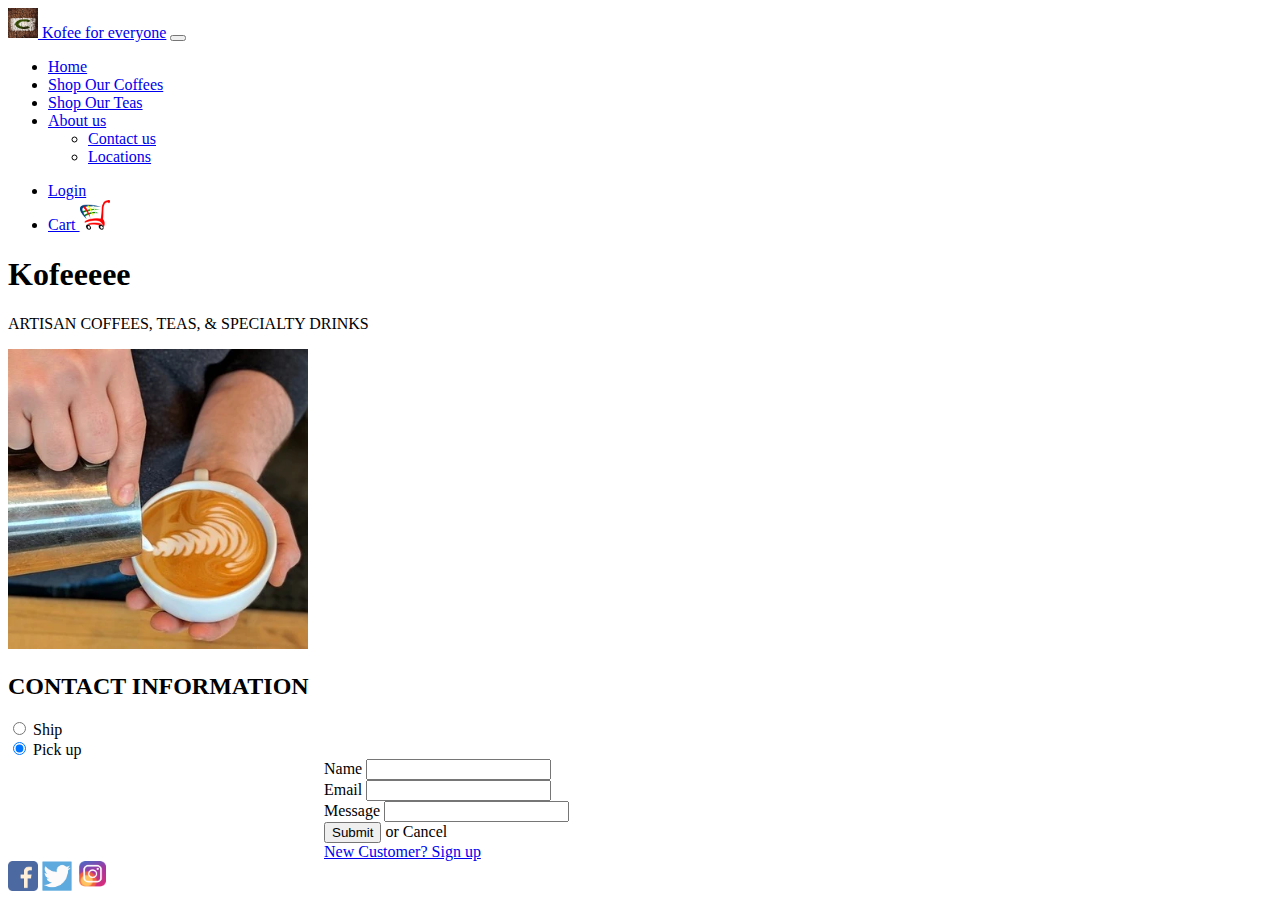
==== checkout.html @ 02cae36d "Modified nav and footer plus added a page for shipping" ====
<!DOCTYPE html>

<html>

<head>
    <meta charset="utf-8">
    <meta name="viewport" content="width=device-width, initial-scale=1, shrink-to-fit=no">
    <!--link rel="stylesheet" href="styles/bootstrap.css"-->
    <!-- including the bootstrap CSS -->
    <link href="https://cdn.jsdelivr.net/npm/bootstrap@5.2.0-beta1/dist/css/bootstrap.min.css" rel="stylesheet"
        integrity="sha384-0evHe/X+R7YkIZDRvuzKMRqM+OrBnVFBL6DOitfPri4tjfHxaWutUpFmBp4vmVor" crossorigin="anonymous">

    <link type="text/css" rel="stylesheet" href="/assets/styles/styles.css">
</head>

<body>
    <nav class="navbar navbar-expand-lg navbar-dark bg-dark fixed-top">
        <!-- Navbar content -->
        <a class="navbar-brand mb-0 h1" href="#">
            <img src="/assets/images/matej-klic-9onsKFX0inc-unsplash.jpg" width="30" height="30"
                class="d-inline-block align-top" alt="">
            Kofee for everyone</a>
        <button class="navbar-toggler" type="button" data-bs-toggle="collapse" data-bs-target="#navbarSupportedContent"
            aria-controls="navbarSupportedContent" aria-expanded="false" aria-label="Toggle navigation">
            <span class="navbar-toggler-icon"></span>
        </button>

        <div class="collapse navbar-collapse" id="navbarSupportedContent">
            <ul class="navbar-nav mr-auto">
                <li class="nav-item ">
                    <a class="nav-link" href="index.html">Home</span></a>
                </li>
                <li class="nav-item">
                    <a class="nav-link" href="coffee.html">Shop Our Coffees</a>
                </li>
                <li class="nav-item">
                    <a class="nav-link" href="tea.html">Shop Our Teas</a>
                </li>

                <li class="nav-item dropdown">
                    <a class="nav-link dropdown-toggle" href="#" id="navbarDropdownMenuLink" role="button"
                        data-bs-toggle="dropdown" aria-expanded="false">
                        About us
                    </a>
                    <ul class="dropdown-menu" aria-labelledby="navbarDropdownMenuLink">
                        <li><a class="dropdown-item" href="contact.html">Contact us</a></li>
                        <li><a class="dropdown-item" href="Locations.html">Locations</a></li>
                    </ul>
                </li>



                </li>
            </ul>

            <div class="collapse navbar-collapse justify-content-end" id="navbarCollapse">
                <ul class="navbar-nav mr-auto">
                    <li class="nav-item active">
                        <a class="nav-link" href="login.html">Login</a>
                    </li>
                    <li class="nav-item">
                        <a class="nav-link" href="shoppingcart.html">Cart <img src="/assets/images/shopping-cart.png"
                                width="30" height="30" class="d-inline-block align-top" alt=""></a>
                    </li>
                </ul>
            </div>
        </div>
    </nav>

    <!-- The Div below is onlt used to fix the Fixed top problem and should not be displayed-->
    <div class="container">
        <h5 class="p-4 center"> </h5>
        <p class="center"> </p>
    </div>

    <!-- Use Jumbotron -->
    <div class="jumbotron">
        <div class="container text-center">
            <h1 class="display-4">Kofeeeee</h1>
            <p class="lead">ARTISAN COFFEES, TEAS, & SPECIALTY DRINKS</p>
        </div>

    </div>

    <div class="p-3 mb-2 bg-light text-white container">
        <img src="/assets/images/barista.webp" width="300" height="300" alt="Image of barista"
            class="rounded mx-auto d-block">
    </div>
    <div class="p-3 mb-2 bg-light text-black container">
        <h2> CONTACT INFORMATION </h2>
    </div>
    <!-- Radio Buttons-->
    <div class="form-check">
        <input class="form-check-input" type="radio" name="flexRadioDefault" id="flexRadioDefault1">
        <label class="form-check-label" for="flexRadioDefault1">
          Ship
        </label>
      </div>
      <div class="form-check">
        <input class="form-check-input" type="radio" name="flexRadioDefault" id="flexRadioDefault2" checked>
        <label class="form-check-label" for="flexRadioDefault2">
          Pick up
        </label>
      </div>
    <!-- Login Form-->
    <div class="container center">
        <form>
            <div class="mb-3 col-sm-7">
                <label for="exampleInputName" class="form-label">Name</label>
                <input type="text" class="form-control" id="exampleInputName" aria-describedby="NameHelp" required>
            </div>
            <div class="mb-3 col-sm-7">
                <label for="exampleInputEmail1" class="form-label">Email</label>
                <input type="email" class="form-control" id="exampleInputEmail1" aria-describedby="emailHelp" required>
            </div>
            <div class="mb-3 col-md-7">
                <label for="exampleInputMessage" class="form-label">Message</label>
                <input type="text" class="form-control" id="exampleInputMessage" aria-describedby="messageHelp">
            </div>
            <button type="submit" class="btn btn-primary">Submit</button>
            or Cancel
        </form>
        <a class="text-danger" href="signup.html" text-red>New Customer? Sign up</a>
    </div>


    <!-- Footer -->
    <div class="container text-center">
        <footer>

            <div id="social-links">
                <a target="_blank" href="http://facebook.com"> <img src="/assets/images/facebook-2429746__340.webp" width="30"
                        height="30" class="d-inline-block align-top" alt="connect via Facebook"></a>
                <a target="_blank" href="http://twitter.com"> <img src="/assets/images/twitter-bird-1366218__340.png" width="30"
                        height="30" class="d-inline-block align-top" alt="connect via twitter"></a>
                <a target="_blank" href="https://www.instagram.com/"> <img src="/assets/images/insta-1562136__340.webp" width="30"
                        height="30" class="d-inline-block align-top" alt="connect via Instagram"></a>
            </div>

        </footer>
    </div>
    <!-- including the bootstrap JS -->
    <script src="https://cdn.jsdelivr.net/npm/bootstrap@5.2.0-beta1/dist/js/bootstrap.bundle.min.js"
        integrity="sha384-pprn3073KE6tl6bjs2QrFaJGz5/SUsLqktiwsUTF55Jfv3qYSDhgCecCxMW52nD2"
        crossorigin="anonymous"></script>

</body>

</html>
---- assets/styles/styles.css ----
.center {
    display: block;
    margin-left: auto;
    margin-right: auto;
    width: 50%;
  }

/*
style the elements with a class of page-row
 - width of 100%
 - clear: both; //ensures elements that are floated cant be on the left or right of this element
 - give the element a padding of 5%
 - give the element a margin of 2% on the top and bottom
*/
.page-row{
    width: 100%;
    clear: both;
    padding: 5%;
    margin: 2%;
  }
  
  
  /*
  style the elements with a class of card
   - width of 20%
   - height of 300px
   - margin of 2.5%
   - top padding of 15%
   - float cards to the left
   - background color of white
   - align the text to the center
   - make the text color black
   - set the background size to contain //Scale the image to the largest size such that both its width and its height can fit inside the content area
   - set the background to not repeat
  
  .card {
    width: 20%;
    height: 300px;
    margin: 2.5%;
    padding-top: 15%;
    float: left;
    background-color: white;
    text-align: center;
    color: black;
    background-size: contain;
    background-repeat: no-repeat;
  }

  .card-img-top {
    width: 100%;
    height: 15vw;
    object-fit: cover;
}
*/
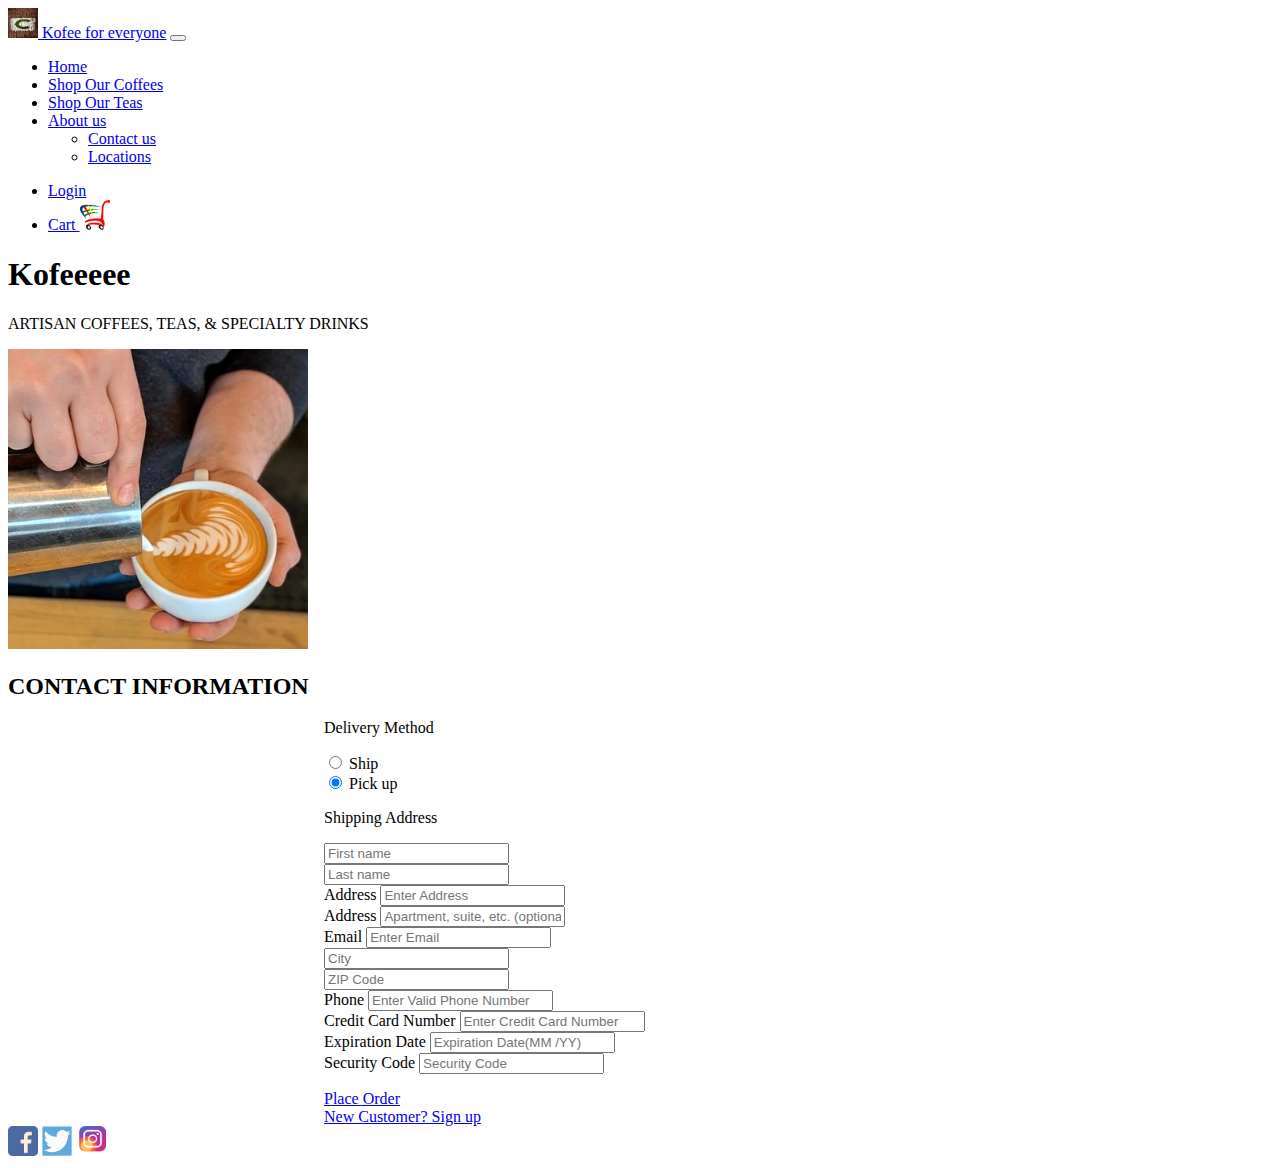
==== commit 3d6a8c36: "Modified nav and footer plus added a page for shipping" ====
--- a/checkout.html
+++ b/checkout.html
@@ -90,35 +90,83 @@
         <h2> CONTACT INFORMATION </h2>
     </div>
     <!-- Radio Buttons-->
-    <div class="form-check">
-        <input class="form-check-input" type="radio" name="flexRadioDefault" id="flexRadioDefault1">
-        <label class="form-check-label" for="flexRadioDefault1">
-          Ship
-        </label>
-      </div>
-      <div class="form-check">
-        <input class="form-check-input" type="radio" name="flexRadioDefault" id="flexRadioDefault2" checked>
-        <label class="form-check-label" for="flexRadioDefault2">
-          Pick up
-        </label>
-      </div>
+
     <!-- Login Form-->
     <div class="container center">
         <form>
-            <div class="mb-3 col-sm-7">
-                <label for="exampleInputName" class="form-label">Name</label>
-                <input type="text" class="form-control" id="exampleInputName" aria-describedby="NameHelp" required>
+            <div class="form-check" form-border>
+                <p>Delivery Method</p>
+                <input class="form-check-input" type="radio" name="flexRadioDefault" id="flexRadioDefault1">
+                <label class="form-check-label" for="flexRadioDefault1">
+                    Ship
+                </label>
+            </div>
+            <div class="form-check">
+                <input class="form-check-input" type="radio" name="flexRadioDefault" id="flexRadioDefault2" checked>
+                <label class="form-check-label" for="flexRadioDefault2">
+                    Pick up
+                </label>
+            </div>
+            <p> </p>
+            <p>Shipping Address</p>
+            <div class="row">
+                <div class="col">
+                    <input type="text" class="form-control" placeholder="First name" aria-label="First name" required>
+                </div>
+                <div class="col">
+                    <input type="text" class="form-control" placeholder="Last name" aria-label="Last name">
+                </div>
+            </div>
+            <div class="mb-3 col-md-7">
+                <label for="exampleInputAddress" class="form-label">Address</label>
+                <input type="text" class="form-control" id="exampleInputAddress" aria-describedby="addressHelp"
+                    placeholder="Enter Address" required>
+            </div>
+            <div class="mb-3 col-md-7">
+                <label for="exampleInputAddress1" class="form-label">Address</label>
+                <input type="text" class="form-control" id="exampleInputAddress1" aria-describedby="addressHelp1"
+                    placeholder="Apartment, suite, etc. (optional)">
             </div>
             <div class="mb-3 col-sm-7">
                 <label for="exampleInputEmail1" class="form-label">Email</label>
-                <input type="email" class="form-control" id="exampleInputEmail1" aria-describedby="emailHelp" required>
+                <input type="email" class="form-control" id="exampleInputEmail1" aria-describedby="emailHelp"
+                    placeholder="Enter Email" required>
+            </div>
+            <div class="row">
+                <div class="col">
+                    <input type="text" class="form-control" placeholder="City" aria-label="City" required>
+                </div>
+                <div class="col">
+                    <input type="text" class="form-control" placeholder="ZIP Code" aria-label="ZIP Code" required>
+                </div>
             </div>
             <div class="mb-3 col-md-7">
-                <label for="exampleInputMessage" class="form-label">Message</label>
-                <input type="text" class="form-control" id="exampleInputMessage" aria-describedby="messageHelp">
+                <label for="examplephone" class="form-label">Phone</label>
+                <input type="tel" class="form-control" id="exampleInputPhone" aria-describedby="phoneHelp1"
+                    placeholder="Enter Valid Phone Number" pattern="[0-9]{3}-[0-9]{2}-[0-9]{3}">
             </div>
-            <button type="submit" class="btn btn-primary">Submit</button>
-            or Cancel
+            <div class="mb-3 col-md-7">
+                <label for="exampleccnum" class="form-label">Credit Card Number</label>
+                <input type="text" class="form-control" id="exampleInputccnum" aria-describedby="ccHelp"
+                    placeholder="Enter Credit Card Number" required>
+            </div>
+            <div class="mb-3 col-md-7">
+                <label for="exampleexpdt" class="form-label">Expiration Date</label>
+                <input type="text" class="form-control" id="exampleInputexpdt" aria-describedby="expdtHelp"
+                    placeholder="Expiration Date(MM /YY)" pattern="[0-12]/[0-31]" required>
+            </div>
+            <div class="mb-3 col-md-7">
+                <label for="examplesecCode" class="form-label">Security Code</label>
+                <input type="text" class="form-control" id="examplesecCode" aria-describedby="expdtHelp"
+                    placeholder="Security Code" pattern="[0-9][0-9][0-9][0-9]" required>
+            </div>
+            <p>
+
+            </p>
+            <div class="container">
+                <a href="OrderPlaced.html" class="btn btn-danger" role="button">Place Order</a>
+                </button>
+            </div>
         </form>
         <a class="text-danger" href="signup.html" text-red>New Customer? Sign up</a>
     </div>
@@ -129,12 +177,12 @@
         <footer>
 
             <div id="social-links">
-                <a target="_blank" href="http://facebook.com"> <img src="/assets/images/facebook-2429746__340.webp" width="30"
-                        height="30" class="d-inline-block align-top" alt="connect via Facebook"></a>
-                <a target="_blank" href="http://twitter.com"> <img src="/assets/images/twitter-bird-1366218__340.png" width="30"
-                        height="30" class="d-inline-block align-top" alt="connect via twitter"></a>
-                <a target="_blank" href="https://www.instagram.com/"> <img src="/assets/images/insta-1562136__340.webp" width="30"
-                        height="30" class="d-inline-block align-top" alt="connect via Instagram"></a>
+                <a target="_blank" href="http://facebook.com"> <img src="/assets/images/facebook-2429746__340.webp"
+                        width="30" height="30" class="d-inline-block align-top" alt="connect via Facebook"></a>
+                <a target="_blank" href="http://twitter.com"> <img src="/assets/images/twitter-bird-1366218__340.png"
+                        width="30" height="30" class="d-inline-block align-top" alt="connect via twitter"></a>
+                <a target="_blank" href="https://www.instagram.com/"> <img src="/assets/images/insta-1562136__340.webp"
+                        width="30" height="30" class="d-inline-block align-top" alt="connect via Instagram"></a>
             </div>
 
         </footer>
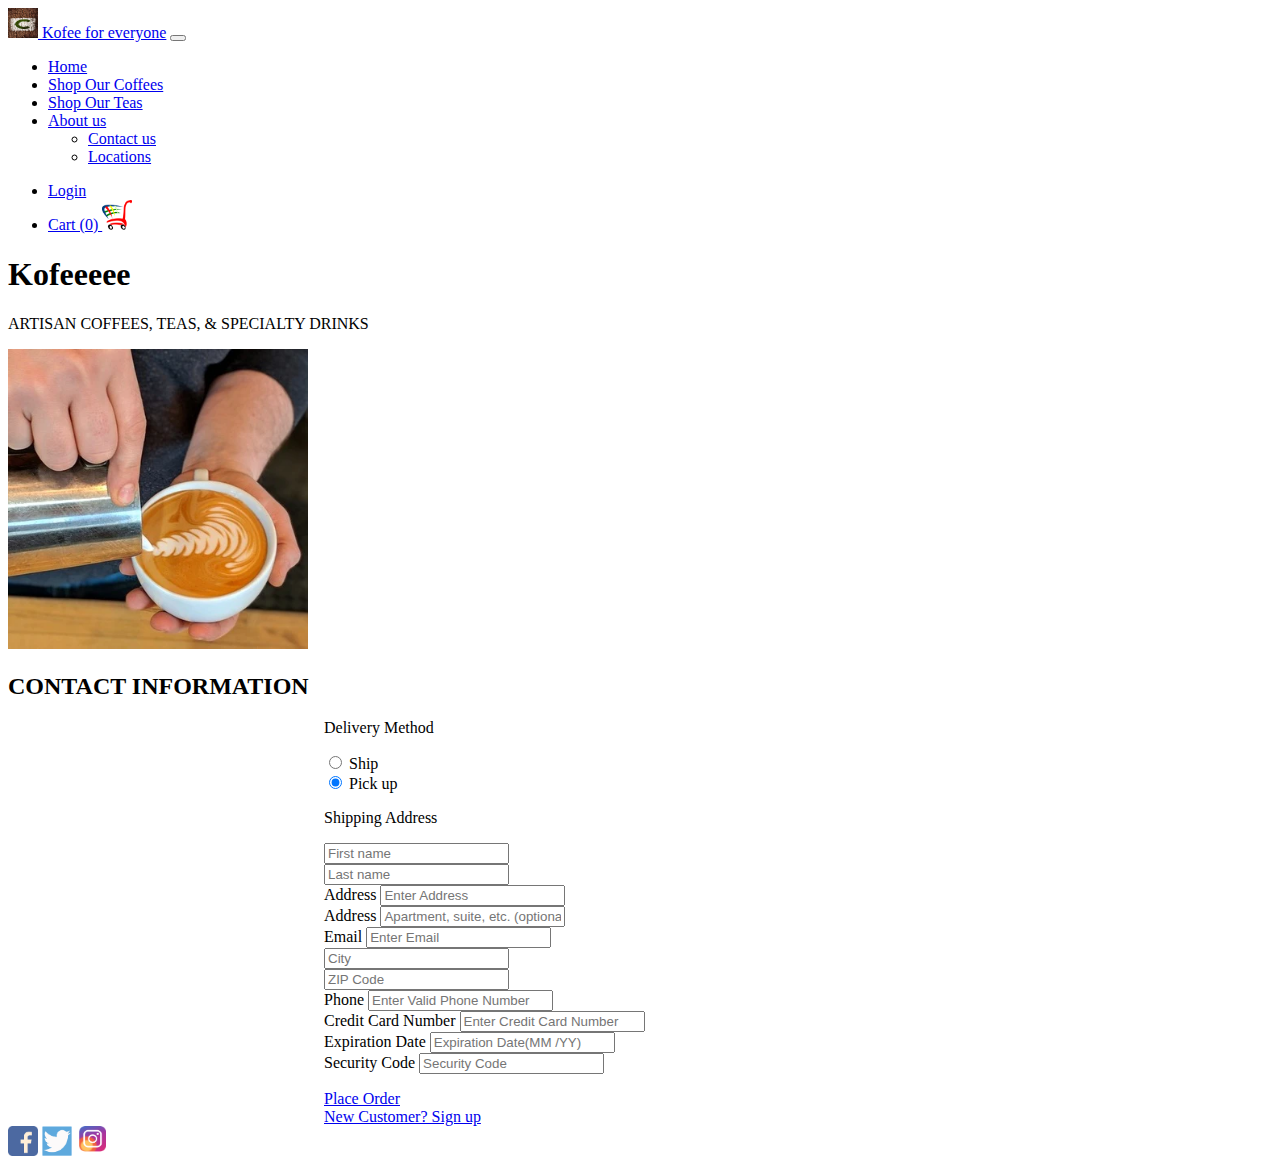
==== commit 9dda47d6: "Added cart counter to all the pages" ====
--- a/checkout.html
+++ b/checkout.html
@@ -59,8 +59,9 @@
                         <a class="nav-link" href="login.html">Login</a>
                     </li>
                     <li class="nav-item">
-                        <a class="nav-link" href="shoppingcart.html">Cart <img src="/assets/images/shopping-cart.png"
-                                width="30" height="30" class="d-inline-block align-top" alt=""></a>
+                        <a class="nav-link" href="shoppingcart.html">Cart (<span id="counter"></span>) <img
+                                src="/assets/images/shopping-cart.png" width="30" height="30"
+                                class="d-inline-block align-top" alt=""></a>
                     </li>
                 </ul>
             </div>
@@ -191,6 +192,7 @@
     <script src="https://cdn.jsdelivr.net/npm/bootstrap@5.2.0-beta1/dist/js/bootstrap.bundle.min.js"
         integrity="sha384-pprn3073KE6tl6bjs2QrFaJGz5/SUsLqktiwsUTF55Jfv3qYSDhgCecCxMW52nD2"
         crossorigin="anonymous"></script>
+    <script src="/assets/scripts/main.js"></script>
 
 </body>
 
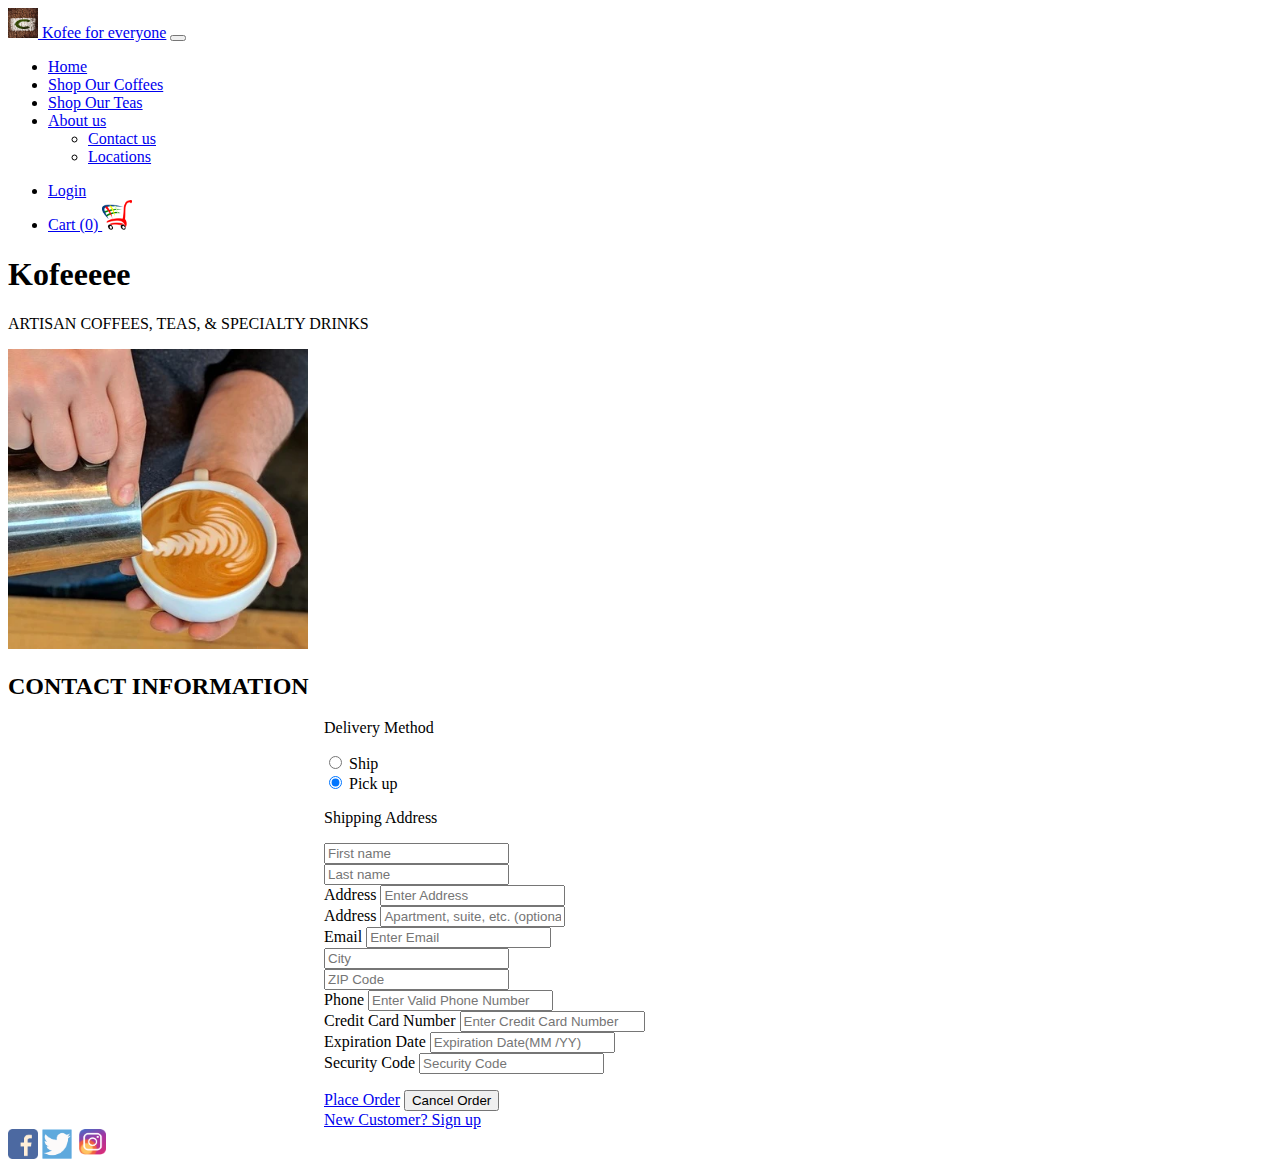
==== commit a6b244a0: "Added code to reset the counter plus modies a few pages for background" ====
--- a/checkout.html
+++ b/checkout.html
@@ -14,6 +14,7 @@
 </head>
 
 <body>
+
     <nav class="navbar navbar-expand-lg navbar-dark bg-dark fixed-top">
         <!-- Navbar content -->
         <a class="navbar-brand mb-0 h1" href="#">
@@ -47,9 +48,6 @@
                         <li><a class="dropdown-item" href="Locations.html">Locations</a></li>
                     </ul>
                 </li>
-
-
-
                 </li>
             </ul>
 
@@ -93,7 +91,7 @@
     <!-- Radio Buttons-->
 
     <!-- Login Form-->
-    <div class="container center">
+    <div class="container center bg-light border border-dark">
         <form>
             <div class="form-check" form-border>
                 <p>Delivery Method</p>
@@ -167,6 +165,7 @@
             <div class="container">
                 <a href="OrderPlaced.html" class="btn btn-danger" role="button">Place Order</a>
                 </button>
+                <button type="button" onclick="clearCounter()" class="btn btn-warning">Cancel Order</button>
             </div>
         </form>
         <a class="text-danger" href="signup.html" text-red>New Customer? Sign up</a>
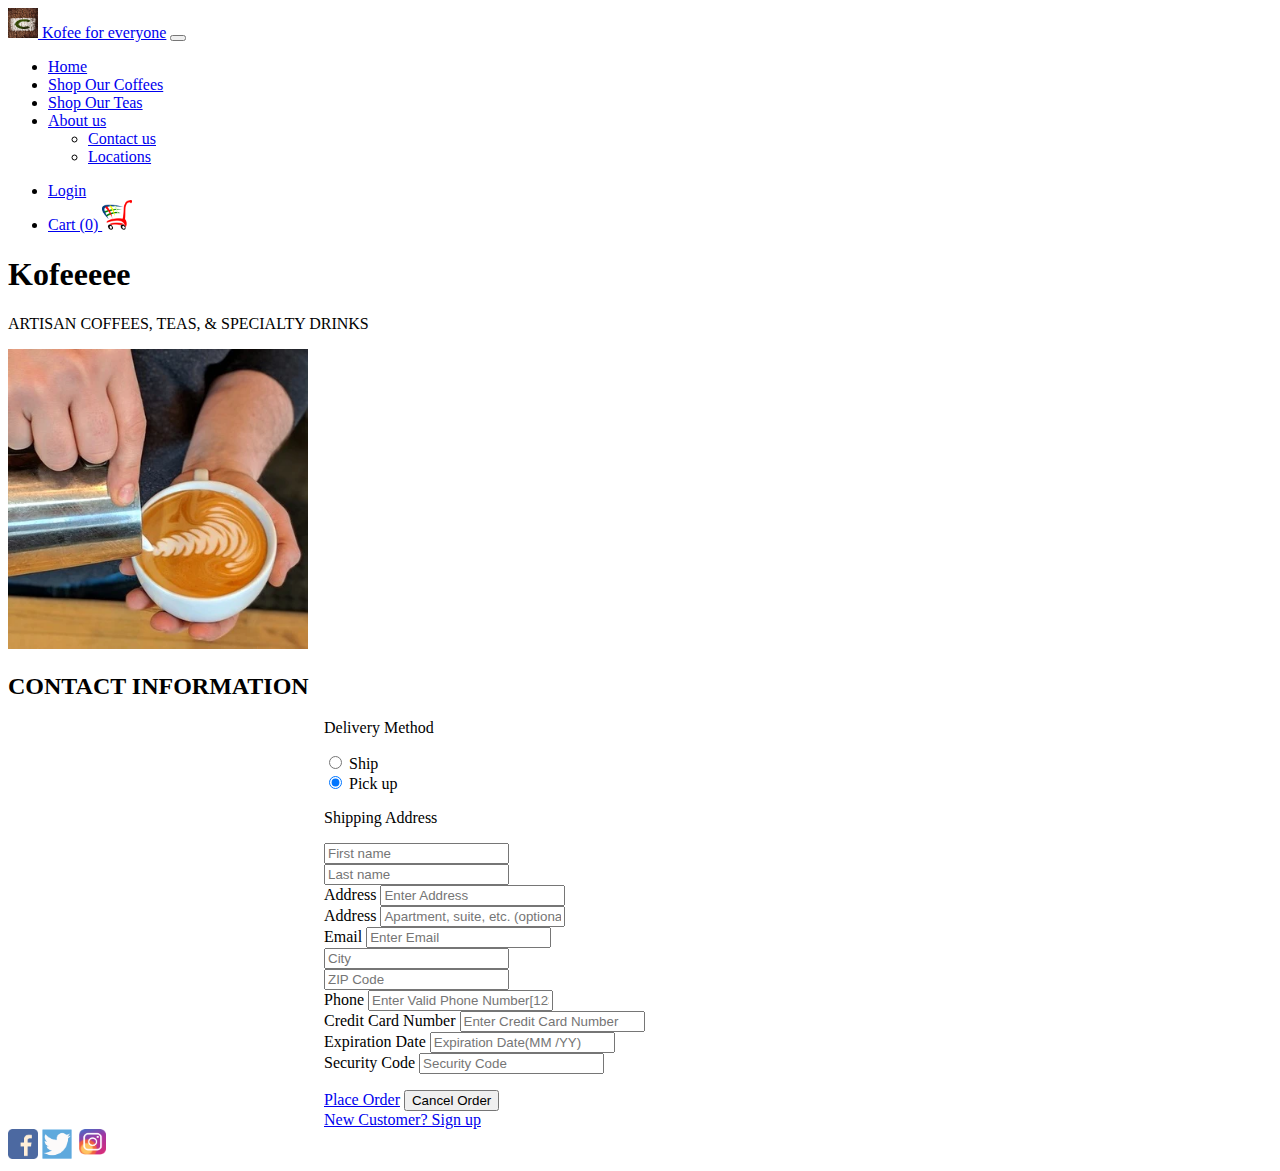
==== commit 0e9b5c64: "removed forward slash so that the website works outside local" ====
--- a/checkout.html
+++ b/checkout.html
@@ -10,7 +10,7 @@
     <link href="https://cdn.jsdelivr.net/npm/bootstrap@5.2.0-beta1/dist/css/bootstrap.min.css" rel="stylesheet"
         integrity="sha384-0evHe/X+R7YkIZDRvuzKMRqM+OrBnVFBL6DOitfPri4tjfHxaWutUpFmBp4vmVor" crossorigin="anonymous">
 
-    <link type="text/css" rel="stylesheet" href="/assets/styles/styles.css">
+    <link type="text/css" rel="stylesheet" href="assets/styles/styles.css">
 </head>
 
 <body>
@@ -18,7 +18,7 @@
     <nav class="navbar navbar-expand-lg navbar-dark bg-dark fixed-top">
         <!-- Navbar content -->
         <a class="navbar-brand mb-0 h1" href="#">
-            <img src="/assets/images/matej-klic-9onsKFX0inc-unsplash.jpg" width="30" height="30"
+            <img src="assets/images/matej-klic-9onsKFX0inc-unsplash.jpg" width="30" height="30"
                 class="d-inline-block align-top" alt="">
             Kofee for everyone</a>
         <button class="navbar-toggler" type="button" data-bs-toggle="collapse" data-bs-target="#navbarSupportedContent"
@@ -58,7 +58,7 @@
                     </li>
                     <li class="nav-item">
                         <a class="nav-link" href="shoppingcart.html">Cart (<span id="counter"></span>) <img
-                                src="/assets/images/shopping-cart.png" width="30" height="30"
+                                src="assets/images/shopping-cart.png" width="30" height="30"
                                 class="d-inline-block align-top" alt=""></a>
                     </li>
                 </ul>
@@ -82,7 +82,7 @@
     </div>
 
     <div class="p-3 mb-2 bg-light text-white container">
-        <img src="/assets/images/barista.webp" width="300" height="300" alt="Image of barista"
+        <img src="assets/images/barista.webp" width="300" height="300" alt="Image of barista"
             class="rounded mx-auto d-block">
     </div>
     <div class="p-3 mb-2 bg-light text-black container">
@@ -142,7 +142,7 @@
             <div class="mb-3 col-md-7">
                 <label for="examplephone" class="form-label">Phone</label>
                 <input type="tel" class="form-control" id="exampleInputPhone" aria-describedby="phoneHelp1"
-                    placeholder="Enter Valid Phone Number" pattern="[0-9]{3}-[0-9]{2}-[0-9]{3}">
+                    placeholder="Enter Valid Phone Number[123-123-1234]" pattern="[0-9]{3}-[0-9]{3}-[0-9]{4}">
             </div>
             <div class="mb-3 col-md-7">
                 <label for="exampleccnum" class="form-label">Credit Card Number</label>
@@ -177,11 +177,11 @@
         <footer>
 
             <div id="social-links">
-                <a target="_blank" href="http://facebook.com"> <img src="/assets/images/facebook-2429746__340.webp"
+                <a target="_blank" href="http://facebook.com"> <img src="assets/images/facebook-2429746__340.webp"
                         width="30" height="30" class="d-inline-block align-top" alt="connect via Facebook"></a>
-                <a target="_blank" href="http://twitter.com"> <img src="/assets/images/twitter-bird-1366218__340.png"
+                <a target="_blank" href="http://twitter.com"> <img src="assets/images/twitter-bird-1366218__340.png"
                         width="30" height="30" class="d-inline-block align-top" alt="connect via twitter"></a>
-                <a target="_blank" href="https://www.instagram.com/"> <img src="/assets/images/insta-1562136__340.webp"
+                <a target="_blank" href="https://www.instagram.com/"> <img src="assets/images/insta-1562136__340.webp"
                         width="30" height="30" class="d-inline-block align-top" alt="connect via Instagram"></a>
             </div>
 
@@ -191,7 +191,7 @@
     <script src="https://cdn.jsdelivr.net/npm/bootstrap@5.2.0-beta1/dist/js/bootstrap.bundle.min.js"
         integrity="sha384-pprn3073KE6tl6bjs2QrFaJGz5/SUsLqktiwsUTF55Jfv3qYSDhgCecCxMW52nD2"
         crossorigin="anonymous"></script>
-    <script src="/assets/scripts/main.js"></script>
+    <script src="assets/scripts/main.js"></script>
 
 </body>
 
